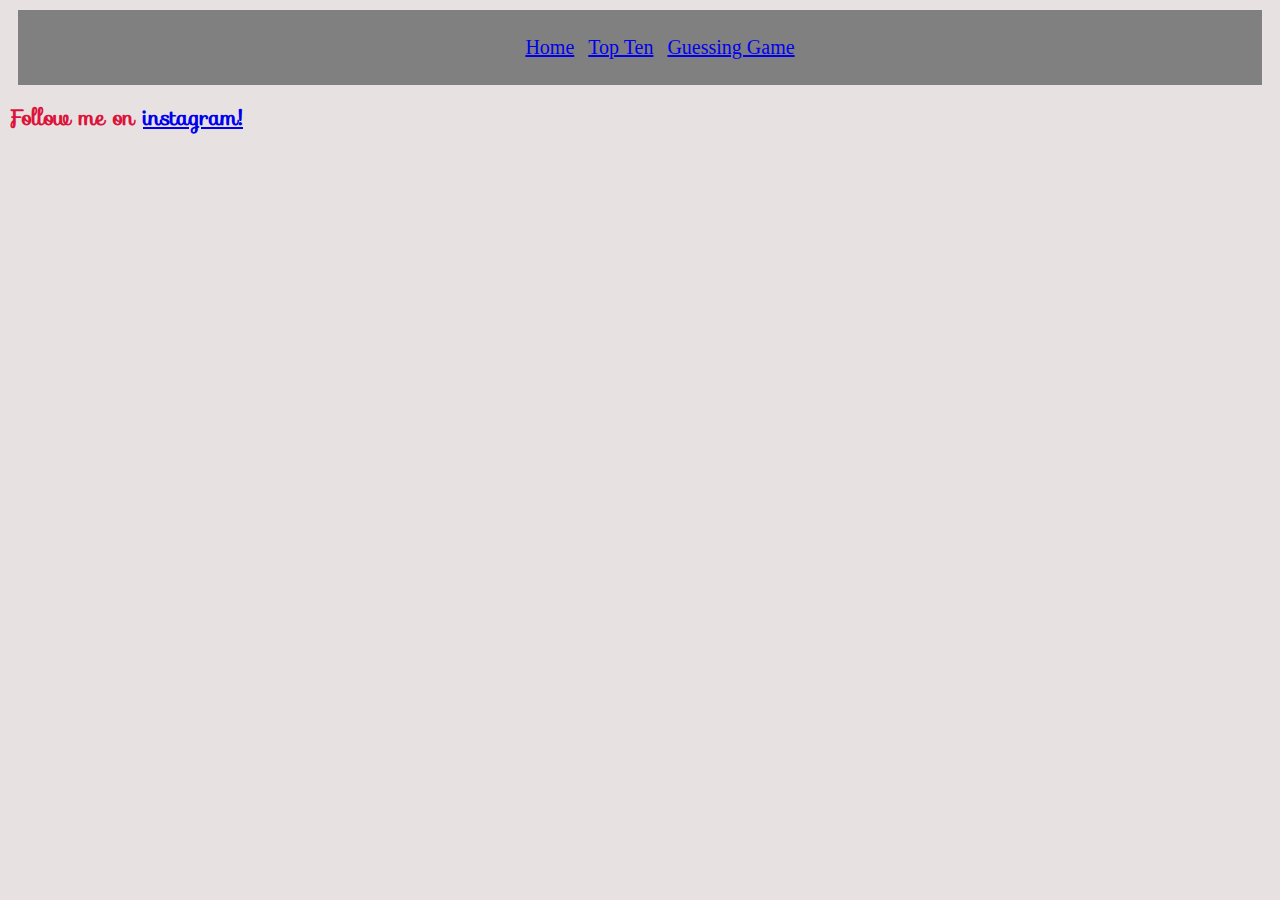
==== links.html @ 78ce9bb9 "N3 Resubmit" ====
<!DOCTYPE html>
  <html>
  <head>
    <title>Links</title>

    <link rel="stylesheet" type="text/css" href="style.css" />
    <link href='https://fonts.googleapis.com/css?family=Sofia' rel='stylesheet'>
  </head>

  <body>
  <style>
  body {
    background-color: #E7E2E1;
  }
  </style>
    <div id= "nav">
      <ul>
        <li><a href ="index.html"> Home</a></li>
        <li><a href ="top-ten.html"> Top Ten</a></li>
        <li><a href ="links.html"> Guessing Game </a></li>
      </ul>
    </div>

  <script src="app.js"> </script>

<h1>
Follow me on <b><a href ="https://www.instagram.com/truecounterfeit" target="_blank"> instagram! </a></b>
</h1>

  </body>

  </html>
---- style.css ----
h1 {
  font-style: bold;
  color: crimson;
  font-family: 'Sofia';
  font-size: 22px;
}

p {
  text-align: left;
  color: white;
  -webkit-test-stroke: 1px black;
}
#nav {
  background-color: gray;
  padding: 10px;
  margin: 10px;
  text-align: center;
}

#nav li {
  display: inline;
  padding: 5px;
  font-size: 20px;
  text-align: center;
}
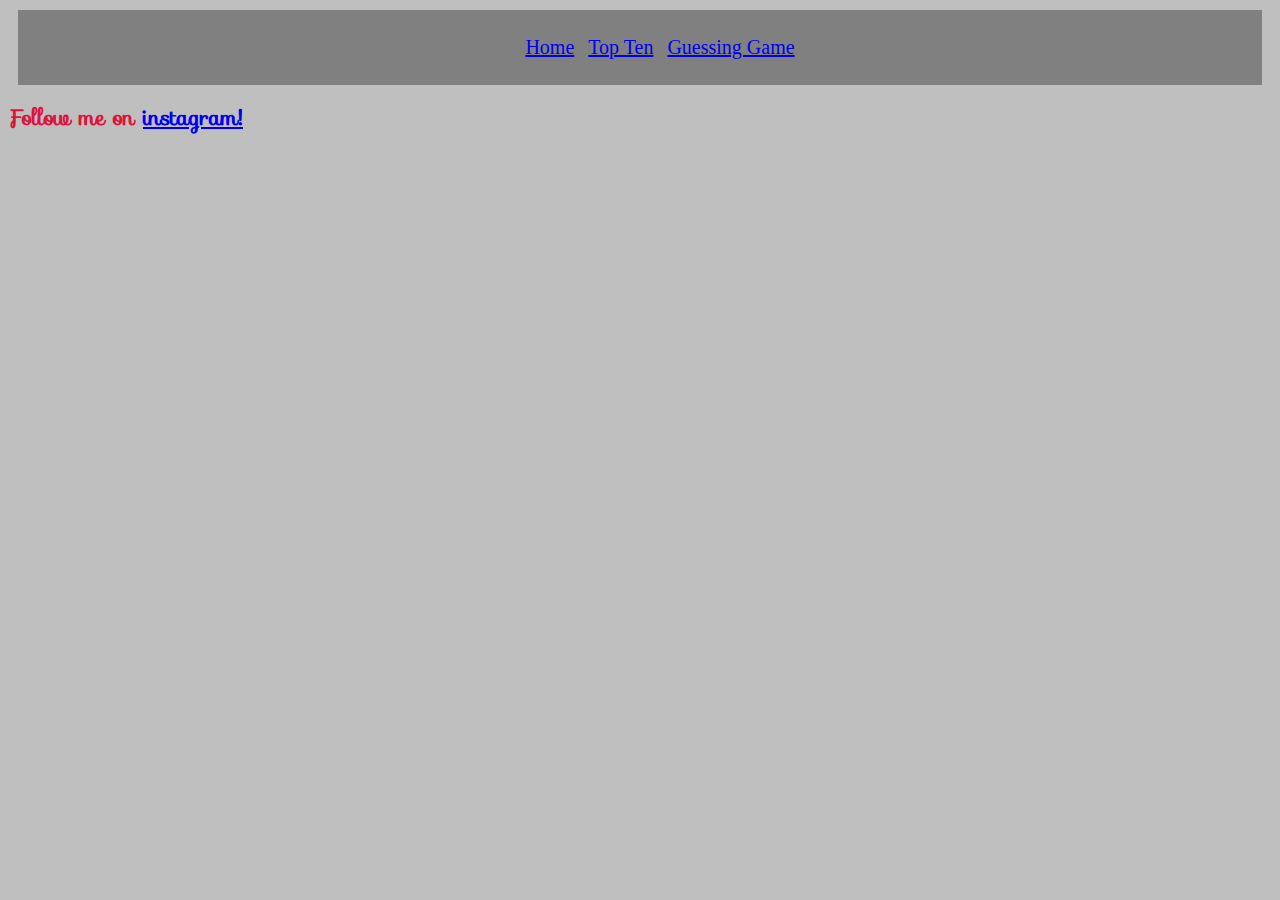
==== commit 1aa019a3: "default bkg color update" ====
--- a/links.html
+++ b/links.html
@@ -8,11 +8,7 @@
   </head>
 
   <body>
-  <style>
-  body {
-    background-color: #E7E2E1;
-  }
-  </style>
+    
     <div id= "nav">
       <ul>
         <li><a href ="index.html"> Home</a></li>
--- a/style.css
+++ b/style.css
@@ -23,3 +23,7 @@
   font-size: 20px;
   text-align: center;
 }
+
+body {
+  background-color: #bfbfbf;
+}
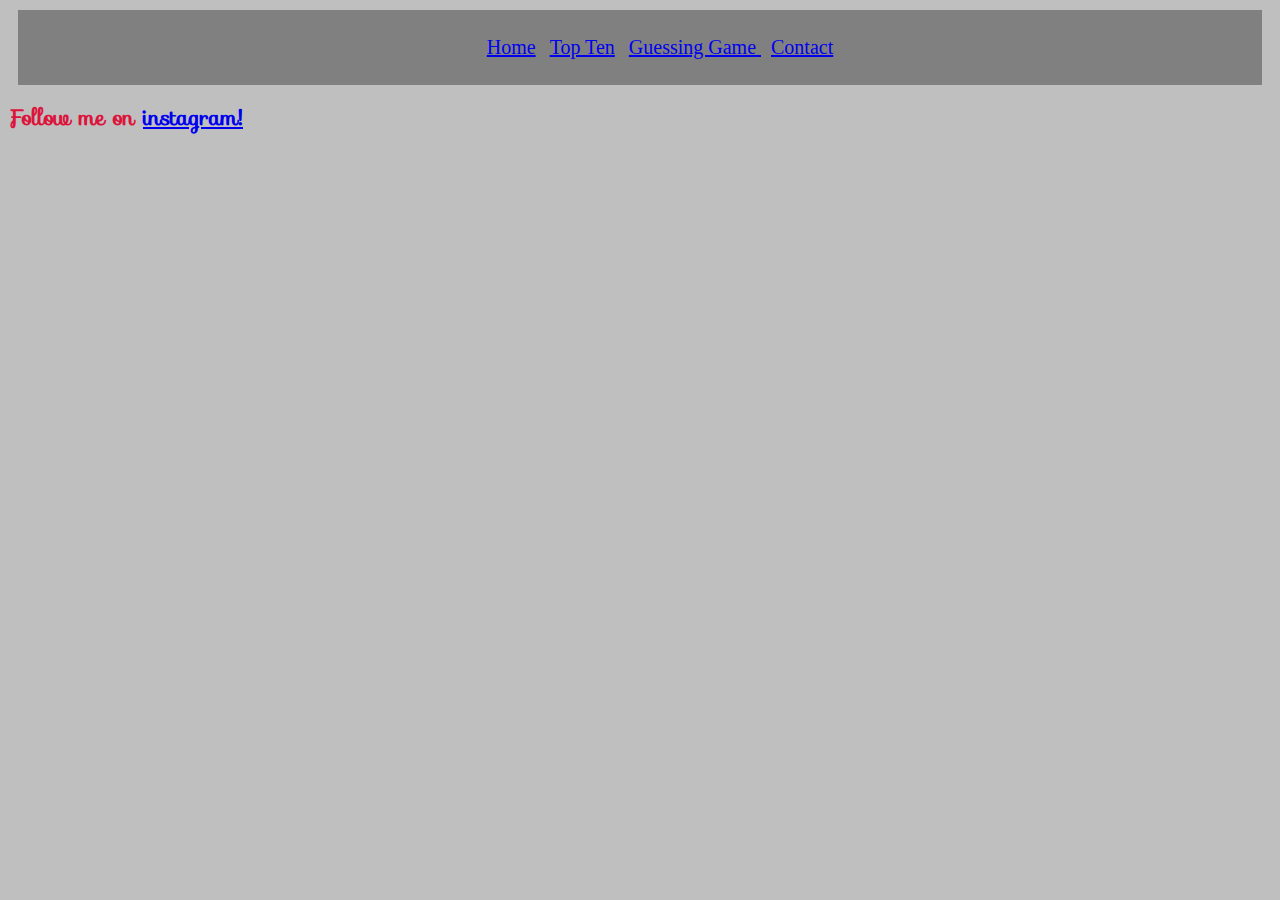
==== commit fd412968: "fixed index.html background and added contact form" ====
--- a/links.html
+++ b/links.html
@@ -8,12 +8,13 @@
   </head>
 
   <body>
-    
+
     <div id= "nav">
       <ul>
         <li><a href ="index.html"> Home</a></li>
         <li><a href ="top-ten.html"> Top Ten</a></li>
         <li><a href ="links.html"> Guessing Game </a></li>
+        <li><a href ="contact.html">Contact</a></li>
       </ul>
     </div>
 
